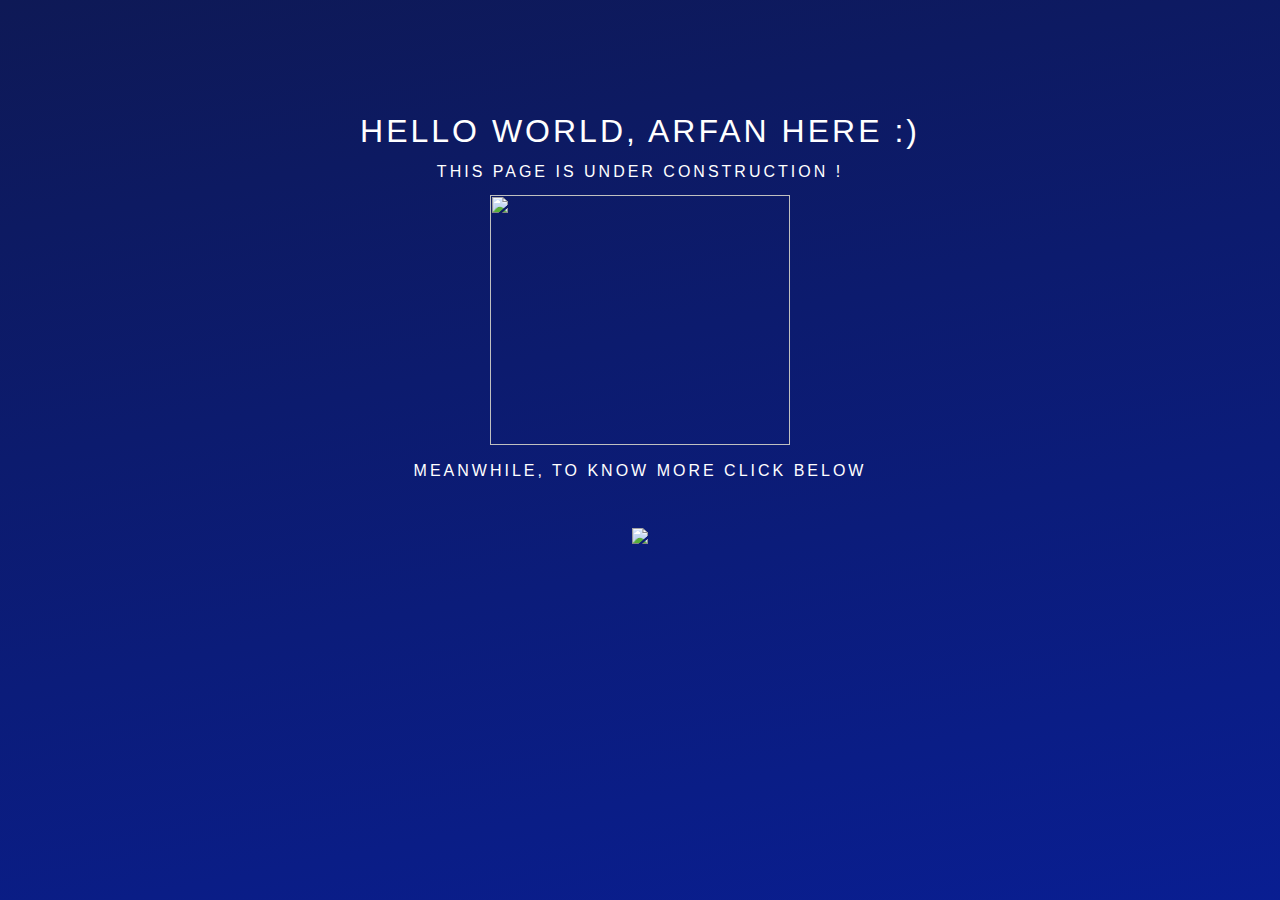
==== index.html @ c42c005f "Changed instagram logo" ====
<!DOCTYPE html>
<html>
<head>
	<title>About me</title>

	<style type="text/css">
	body{	

	background: linear-gradient(349deg, #0027ff, #0e1956);
	background-size: 400% 400%;
	-webkit-animation: AnimationName 30s ease infinite;
	-moz-animation: AnimationName 30s ease infinite;
	animation: AnimationName 30s ease infinite;

	@-webkit-keyframes AnimationName {
	    0%{background-position:0% 84%}
	    50%{background-position:100% 17%}
	    100%{background-position:0% 84%}
	}
	@-moz-keyframes AnimationName {
	    0%{background-position:0% 84%}
	    50%{background-position:100% 17%}
	    100%{background-position:0% 84%}
	}
	@keyframes AnimationName{
	    0%{background-position:0% 84%}
	    50%{background-position:100% 17%}
	    100%{background-position:0% 84%}
	}	
	}

	#h1{
    font-family: 'Open Sans', Arial, Helvetica Neue, sans-serif;
    width: 100%;
    
    text-transform: uppercase;
    line-height: 0.8;
    letter-spacing: 3px;
    font-weight: 300;
    color: white;
	}

	#floating-button {
    width: 55px;
    height: 55px;
    border-radius: 60%;
    cursor: pointer;
    box-shadow: 0px 2px 5px #666;
    z-index: 1;
	}	

	.img1{
		width: 30px;
		height: 30px;
	}
	</style>	

</head>
<body >

<body>
<br><br><br><br><br>	
<h1 align="center" id="h1"> Hello World, Arfan here :)</h1>
<p align="center" id="h1"> This page is under construction ! </p>
<p align="center"><img src="https://clipartstation.com/wp-content/uploads/2017/11/baustelle-clipart-1.png" height="250px" width="300px"></p>

<p align="center" id="h1"> Meanwhile, to know more click below</p>
<br>
<p align="center" ><a href="https://www.instagram.com/shaikharfan98/" ><img src="https://banner2.kisspng.com/20180711/eyw/kisspng-logo-royalty-free-instagram-clip-art-the-rolling-stones-logo-transparent-5b45cf621e8b80.3749968415313017301251.jpg" ></a></p>

</body>
</html>
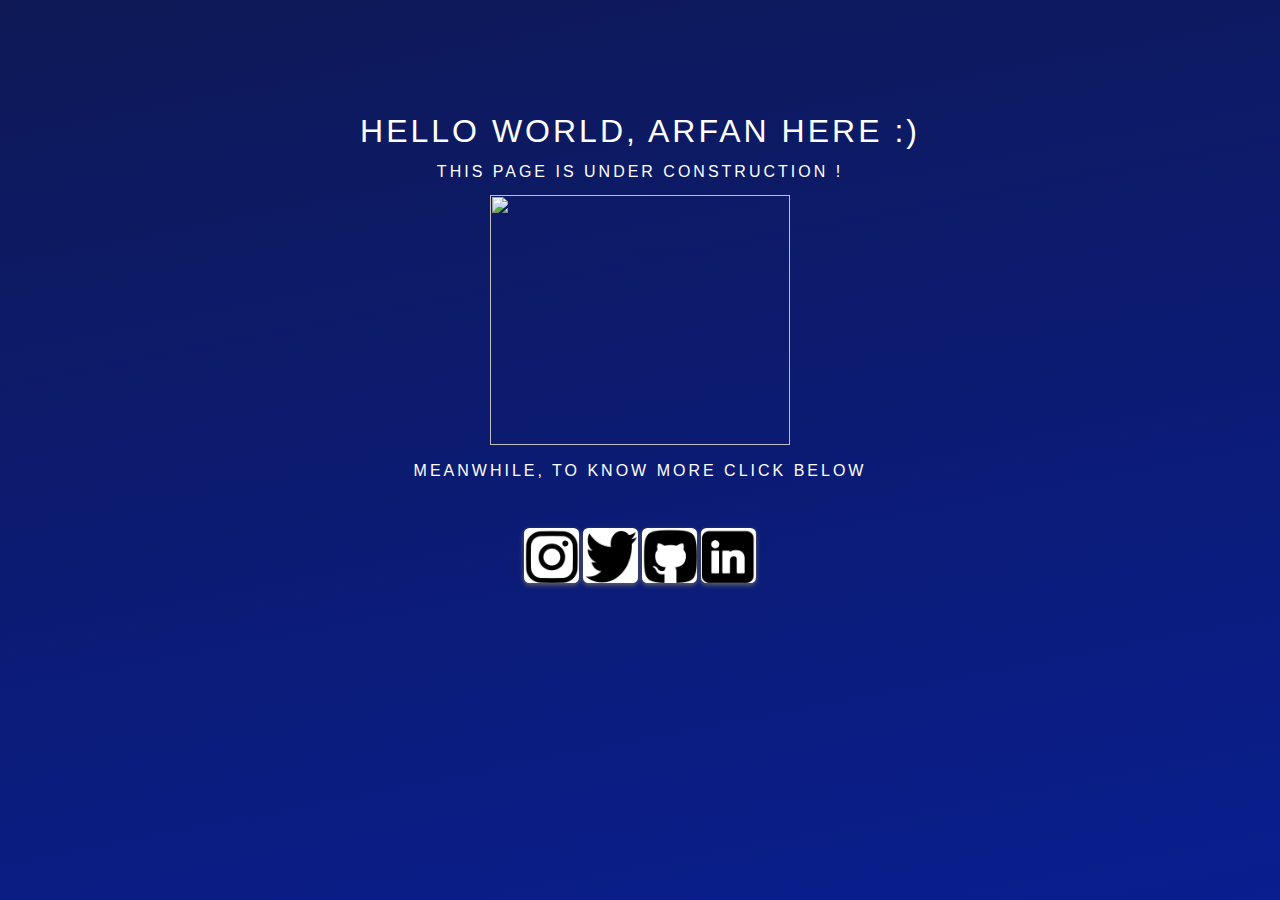
==== commit 2340050c: "Social Handles Updated" ====
--- a/index.html
+++ b/index.html
@@ -8,21 +8,21 @@
 
 	background: linear-gradient(349deg, #0027ff, #0e1956);
 	background-size: 400% 400%;
-	-webkit-animation: AnimationName 30s ease infinite;
-	-moz-animation: AnimationName 30s ease infinite;
-	animation: AnimationName 30s ease infinite;
+	-webkit-animation: Animationclass 30s ease infinite;
+	-moz-animation: Animationclass 30s ease infinite;
+	animation: Animationclass 30s ease infinite;
 
-	@-webkit-keyframes AnimationName {
+	@-webkit-keyframes Animationclass {
 	    0%{background-position:0% 84%}
 	    50%{background-position:100% 17%}
 	    100%{background-position:0% 84%}
 	}
-	@-moz-keyframes AnimationName {
+	@-moz-keyframes Animationclass {
 	    0%{background-position:0% 84%}
 	    50%{background-position:100% 17%}
 	    100%{background-position:0% 84%}
 	}
-	@keyframes AnimationName{
+	@keyframes Animationclass{
 	    0%{background-position:0% 84%}
 	    50%{background-position:100% 17%}
 	    100%{background-position:0% 84%}
@@ -43,16 +43,26 @@
 	#floating-button {
     width: 55px;
     height: 55px;
-    border-radius: 60%;
+    border-radius: 10%;
     cursor: pointer;
     box-shadow: 0px 2px 5px #666;
     z-index: 1;
+    background-color: white;
 	}	
 
+	.logo1,.logo2:hover{
+		color: black;
+	}
+
+
 	.img1{
-		width: 30px;
-		height: 30px;
+		width: 10px;
+		height: 10px;
+		border-radius: 60%;
 	}
+
+
+
 	</style>	
 
 </head>
@@ -64,9 +74,18 @@
 <p align="center" id="h1"> This page is under construction ! </p>
 <p align="center"><img src="https://clipartstation.com/wp-content/uploads/2017/11/baustelle-clipart-1.png" height="250px" width="300px"></p>
 
+
 <p align="center" id="h1"> Meanwhile, to know more click below</p>
 <br>
-<p align="center" ><a href="https://www.instagram.com/shaikharfan98/" ><img src="https://banner2.kisspng.com/20180711/eyw/kisspng-logo-royalty-free-instagram-clip-art-the-rolling-stones-logo-transparent-5b45cf621e8b80.3749968415313017301251.jpg" ></a></p>
+<p align="center" ><a href="https://www.instagram.com/shaikharfan98/" ><img id="floating-button" class="logo1" src="icons/1.png" ></a>
+<a href="https://www.twitter.com/shaikharfan7/" ><img id="floating-button" class="logo2" src="icons/2.png" ></a>
+<a href="https://www.github.com/shaikharfan7/" ><img id="floating-button" class="logo3" src="icons/3.png" ></a>
+<a href="https://www.linkedin.com/in/shaikharfan7/" ><img id="floating-button" class="logo4"   src="icons/4.png" ></a>
+
+
+
+
+</p>
 
 </body>
 </html>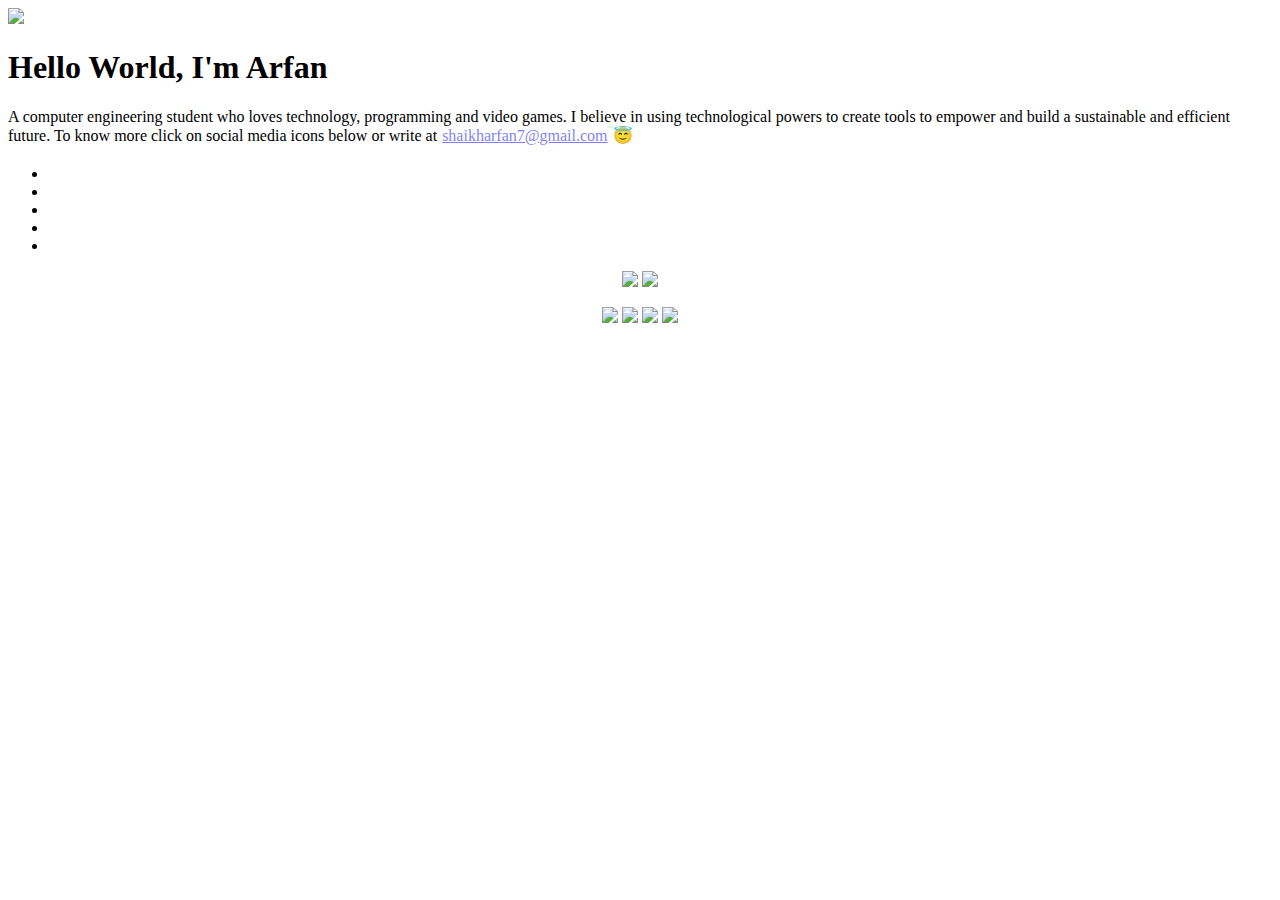
==== commit 8401dee8: "Added new contents and formatted page elements" ====
--- a/index.html
+++ b/index.html
@@ -1,91 +1,68 @@
 <!DOCTYPE html>
-<html>
+<html lang="en">
 <head>
-	<title>About me</title>
+	<meta charset="utf-8">
+  <title>About Arfan</title>
+  <meta name="description" content="All about Arfan Shaikh">
+  <meta name="author" content="Arfan Shaikh" />
+  <meta name="viewport" content="width=device-width, initial-scale=1.0, minimum-scale=1.0, maximum-scale=1.0, user-scalable=no">
+  <link rel="icon" href="icons/icon-computer.svg" type="image/icon type">
+  <link rel="stylesheet" type="text/css" href="index.css">
+</head>
 
-	<style type="text/css">
-	body{	
+<body onload="ref()">
 
-	background: linear-gradient(349deg, #0027ff, #0e1956);
-	background-size: 400% 400%;
-	-webkit-animation: Animationclass 30s ease infinite;
-	-moz-animation: Animationclass 30s ease infinite;
-	animation: Animationclass 30s ease infinite;
+<script type="text/javascript">
+  if(screen.width<=699){
+    document.location = "mobile.html";
+  }
 
-	@-webkit-keyframes Animationclass {
-	    0%{background-position:0% 84%}
-	    50%{background-position:100% 17%}
-	    100%{background-position:0% 84%}
-	}
-	@-moz-keyframes Animationclass {
-	    0%{background-position:0% 84%}
-	    50%{background-position:100% 17%}
-	    100%{background-position:0% 84%}
-	}
-	@keyframes Animationclass{
-	    0%{background-position:0% 84%}
-	    50%{background-position:100% 17%}
-	    100%{background-position:0% 84%}
-	}	
-	}
+</script>
 
-	#h1{
-    font-family: 'Open Sans', Arial, Helvetica Neue, sans-serif;
-    width: 100%;
-    
-    text-transform: uppercase;
-    line-height: 0.8;
-    letter-spacing: 3px;
-    font-weight: 300;
-    color: white;
-	}
+<div id="particles-js"></div>
+  
 
-	#floating-button {
-    width: 55px;
-    height: 55px;
-    border-radius: 10%;
-    cursor: pointer;
-    box-shadow: 0px 2px 5px #666;
-    z-index: 1;
-    background-color: white;
-	}	
+<script src="particles.js"></script>
+<script src="app.js"></script>
 
-	.logo1,.logo2:hover{
-		color: black;
-	}
+<div class="panel" style="display: block;">
+  
+
+<img src="img/mug.jpg" id="mug"></img>
+
+<h1 id="htext">Hello World, I'm Arfan </h1>
+<p id="paratext">A computer engineering student who loves technology, programming and video games. I believe in using technological powers to create tools to empower and build a sustainable and efficient future. To know more click on social media icons below or write at <a style="background-color: white; opacity: 0.5; border-radius:3px; padding-left: 1px; padding-right: 1px;" href="mailto:shaikharfan7@gmail.com?">shaikharfan7@gmail.com</a>  &#x1F607;</p>
 
 
-	.img1{
-		width: 10px;
-		height: 10px;
-		border-radius: 60%;
-	}
+<div id="infocontainer">
+    
+<h2 id="h2text"><script type="text/javascript" src="listcontrol.js"></script></h2>
+  <ul id="list">
+  <li id="ele1"></li>
+  <li id="ele2"></li>
+  <li id="ele3"></li>
+  <li id="ele4"></li>
+  <li id="ele5"></li>
+
+</ul>
+</div>
+    
+
+<p align="center" id="nav">
+<a onclick="onClickLeft()"><img src="icons/arrow_left.png" id="floating-button1" name="btnn"></a>
+<a onclick="onClickRight()"><img src="icons/arrow_right.png" id="floating-button1" name="btnn"></a>
+</p>    
 
 
-
-	</style>	
-
-</head>
-<body >
-
-<body>
-<br><br><br><br><br>	
-<h1 align="center" id="h1"> Hello World, Arfan here :)</h1>
-<p align="center" id="h1"> This page is under construction ! </p>
-<p align="center"><img src="https://clipartstation.com/wp-content/uploads/2017/11/baustelle-clipart-1.png" height="250px" width="300px"></p>
+  <p align="center" id="social">
+    <a href="https://www.linkedin.com/in/shaikharfan7/" target="_blank"><img src="icons/linkedin.png" id="floating-button" name="btnn"></a> 
+    <a href="https://www.github.com/shaikharfan7/" target="_blank"><img src="icons/github.png" id="floating-button"></a>
+    <a href="https://www.twitter.com/shaikharfan7/" target="_blank"><img src="icons/twitter.png" id="floating-button"></a>
+    <a href="https://www.instagram.com/shaikharfan98" target="_blank"><img src="icons/instagram.png" id="floating-button"></a>
+      
+  </p>
+</div>
 
 
-<p align="center" id="h1"> Meanwhile, to know more click below</p>
-<br>
-<p align="center" ><a href="https://www.instagram.com/shaikharfan98/" ><img id="floating-button" class="logo1" src="icons/1.png" ></a>
-<a href="https://www.twitter.com/shaikharfan7/" ><img id="floating-button" class="logo2" src="icons/2.png" ></a>
-<a href="https://www.github.com/shaikharfan7/" ><img id="floating-button" class="logo3" src="icons/3.png" ></a>
-<a href="https://www.linkedin.com/in/shaikharfan7/" ><img id="floating-button" class="logo4"   src="icons/4.png" ></a>
-
-
-
-
-</p>
-
 </body>
-</html>+</html> 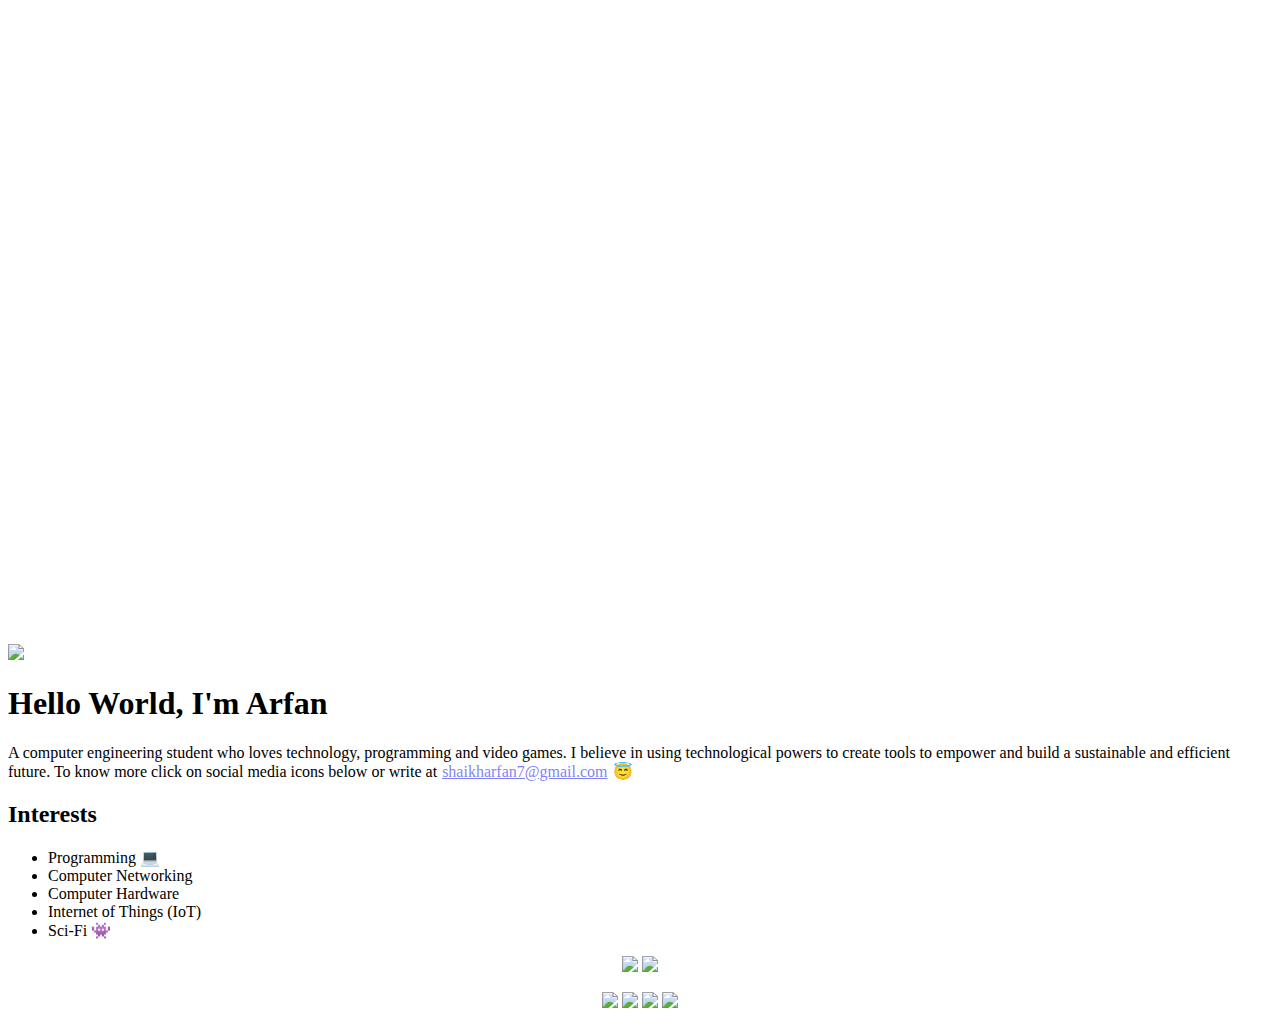
==== commit b80494c5: "Updated content and formatted elements" ====
--- a/index.html
+++ b/index.html
@@ -22,8 +22,8 @@
 <div id="particles-js"></div>
   
 
-<script src="particles.js"></script>
-<script src="app.js"></script>
+<script src="js/particles.js"></script>
+<script src="js/app.js"></script>
 
 <div class="panel" style="display: block;">
   
@@ -36,7 +36,7 @@
 
 <div id="infocontainer">
     
-<h2 id="h2text"><script type="text/javascript" src="listcontrol.js"></script></h2>
+<h2 id="h2text"><script type="text/javascript" src="js/listcontrol.js"></script></h2>
   <ul id="list">
   <li id="ele1"></li>
   <li id="ele2"></li>
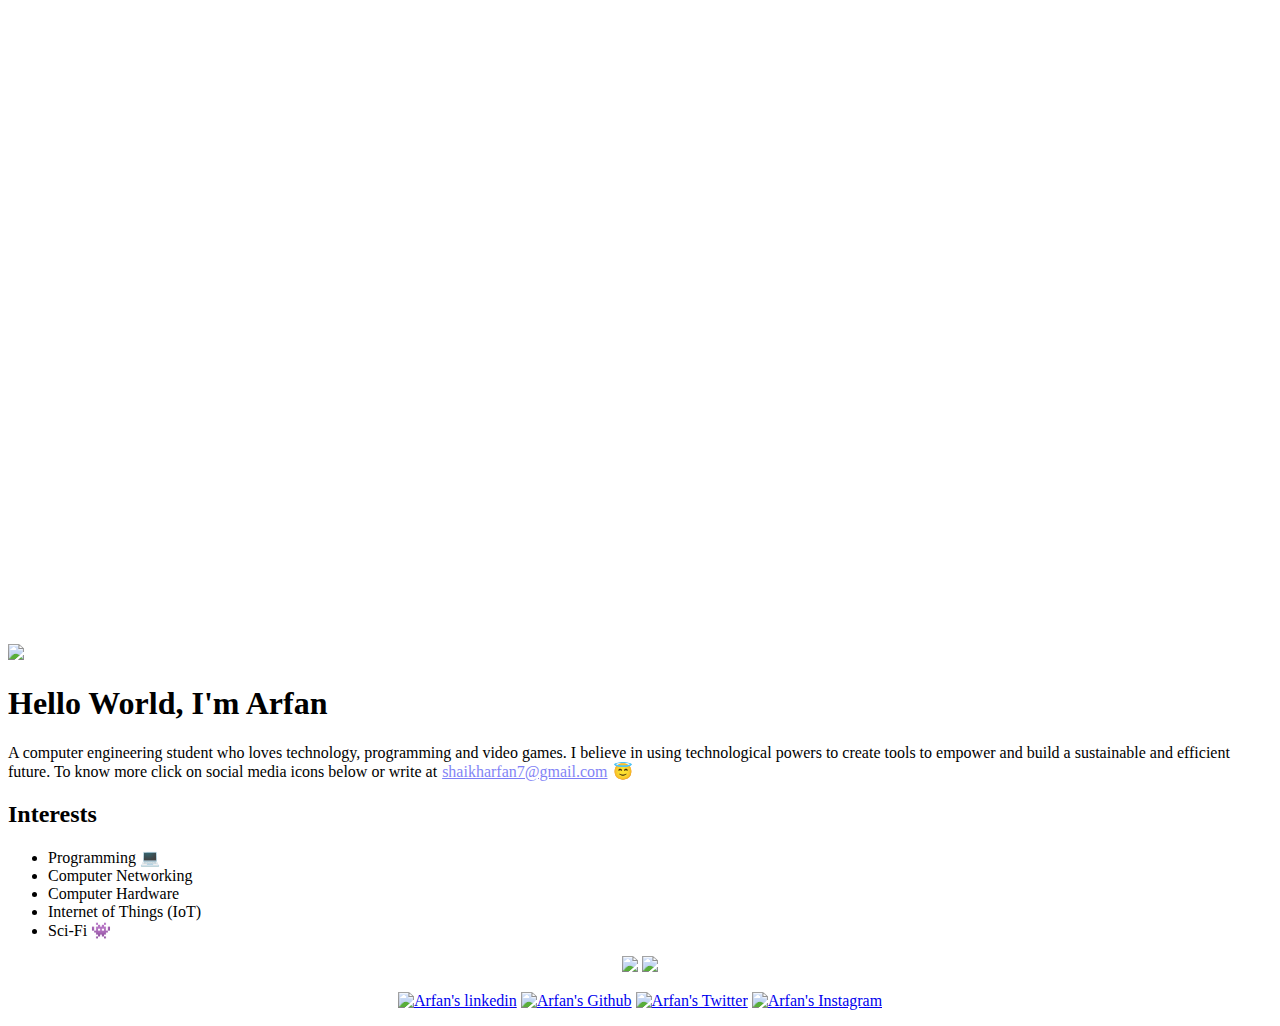
==== commit d452aed6: "Minor tweaks" ====
--- a/index.html
+++ b/index.html
@@ -13,7 +13,7 @@
 <body onload="ref()">
 
 <script type="text/javascript">
-  if(screen.width<=699){
+  if(screen.width<=799){
     document.location = "mobile.html";
   }
 
@@ -55,10 +55,10 @@
 
 
   <p align="center" id="social">
-    <a href="https://www.linkedin.com/in/shaikharfan7/" target="_blank"><img src="icons/linkedin.png" id="floating-button" name="btnn"></a> 
-    <a href="https://www.github.com/shaikharfan7/" target="_blank"><img src="icons/github.png" id="floating-button"></a>
-    <a href="https://www.twitter.com/shaikharfan7/" target="_blank"><img src="icons/twitter.png" id="floating-button"></a>
-    <a href="https://www.instagram.com/shaikharfan98" target="_blank"><img src="icons/instagram.png" id="floating-button"></a>
+    <a href="https://www.linkedin.com/in/shaikharfan7/" target="_blank"><img src="icons/linkedin.png" alt="Arfan's linkedin" id="floating-button" name="btnn"></a> 
+    <a href="https://www.github.com/shaikharfan7/" target="_blank"><img src="icons/github.png" alt="Arfan's Github"  id="floating-button"></a>
+    <a href="https://www.twitter.com/shaikharfan7/" target="_blank"><img src="icons/twitter.png" alt="Arfan's Twitter"  id="floating-button"></a>
+    <a href="https://www.instagram.com/shaikharfan98" target="_blank"><img src="icons/instagram.png" alt="Arfan's Instagram"  id="floating-button"></a>
       
   </p>
 </div>
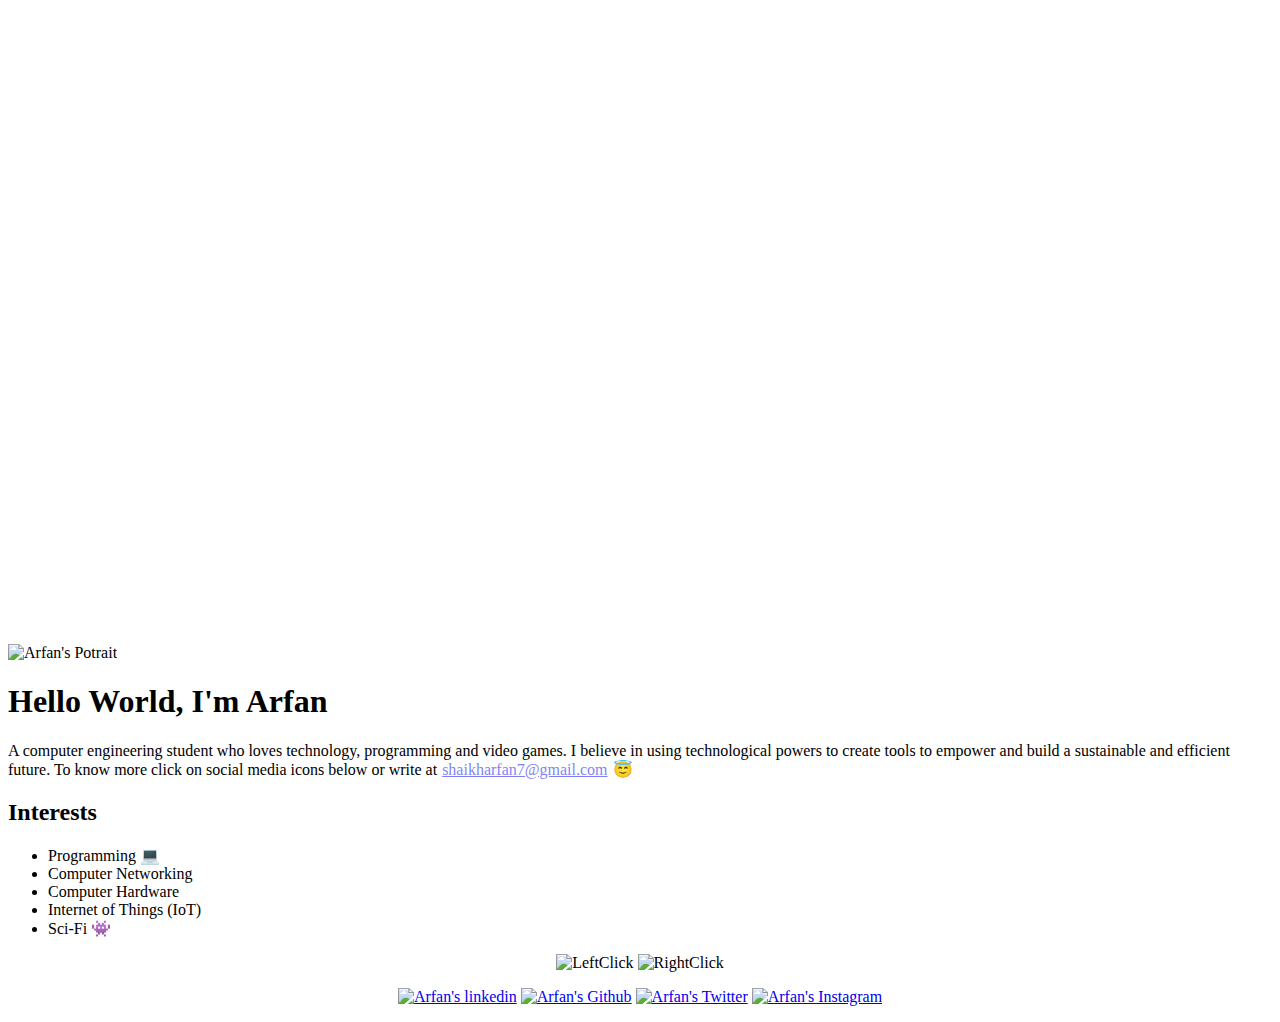
==== commit d8eca1fc: "Minor tweaks" ====
--- a/index.html
+++ b/index.html
@@ -3,7 +3,7 @@
 <head>
 	<meta charset="utf-8">
   <title>About Arfan</title>
-  <meta name="description" content="All about Arfan Shaikh">
+  <meta name="description" content="Arfan Shaikh - This webpage contains my interests particularly in the field of programming">
   <meta name="author" content="Arfan Shaikh" />
   <meta name="viewport" content="width=device-width, initial-scale=1.0, minimum-scale=1.0, maximum-scale=1.0, user-scalable=no">
   <link rel="icon" href="icons/icon-computer.svg" type="image/icon type">
@@ -28,7 +28,7 @@
 <div class="panel" style="display: block;">
   
 
-<img src="img/mug.jpg" id="mug"></img>
+<img src="img/mug.jpg" alt="Arfan's Potrait" id="mug"></img>
 
 <h1 id="htext">Hello World, I'm Arfan </h1>
 <p id="paratext">A computer engineering student who loves technology, programming and video games. I believe in using technological powers to create tools to empower and build a sustainable and efficient future. To know more click on social media icons below or write at <a style="background-color: white; opacity: 0.5; border-radius:3px; padding-left: 1px; padding-right: 1px;" href="mailto:shaikharfan7@gmail.com?">shaikharfan7@gmail.com</a>  &#x1F607;</p>
@@ -49,8 +49,8 @@
     
 
 <p align="center" id="nav">
-<a onclick="onClickLeft()"><img src="icons/arrow_left.png" id="floating-button1" name="btnn"></a>
-<a onclick="onClickRight()"><img src="icons/arrow_right.png" id="floating-button1" name="btnn"></a>
+<a onclick="onClickLeft()"><img src="icons/arrow_left.png" id="floating-button1" alt="LeftClick" name="btnn"></a>
+<a onclick="onClickRight()"><img src="icons/arrow_right.png" id="floating-button1" alt="RightClick" name="btnn"></a>
 </p>    
 
 
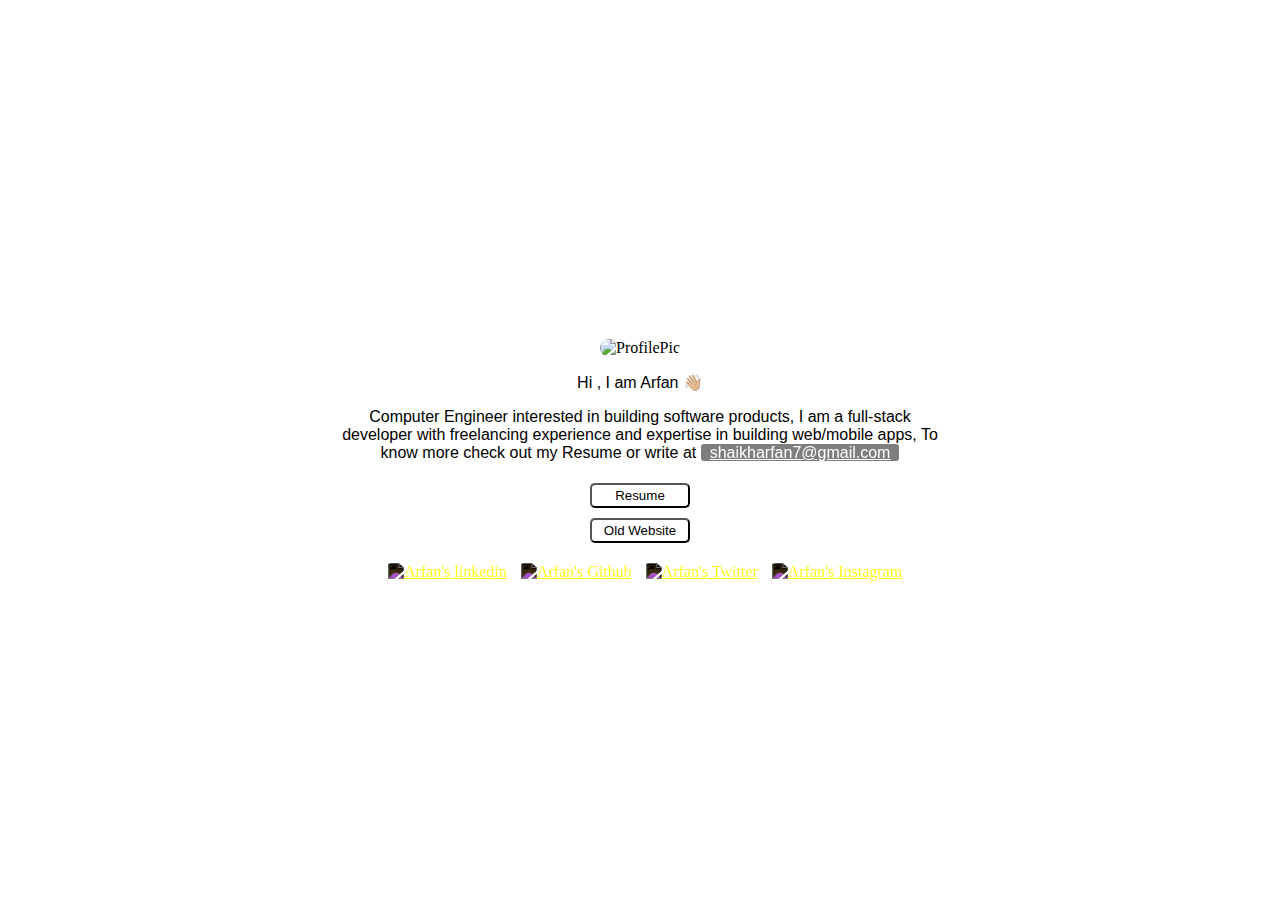
==== commit 97397df6: "Redesigned Webiste With Minimal elements" ====
--- a/index.html
+++ b/index.html
@@ -1,68 +1,61 @@
-<!DOCTYPE html>
-<html lang="en">
-<head>
-	<meta charset="utf-8">
-  <title>About Arfan</title>
-  <meta name="description" content="Arfan Shaikh - This webpage contains my interests particularly in the field of programming">
-  <meta name="author" content="Arfan Shaikh" />
-  <meta name="viewport" content="width=device-width, initial-scale=1.0, minimum-scale=1.0, maximum-scale=1.0, user-scalable=no">
-  <link rel="icon" href="icons/icon-computer.svg" type="image/icon type">
-  <link rel="stylesheet" type="text/css" href="index.css">
-</head>
-
-<body onload="ref()">
-
-<script type="text/javascript">
-  if(screen.width<=799){
-    document.location = "mobile.html";
-  }
-
-</script>
-
-<div id="particles-js"></div>
-  
-
-<script src="js/particles.js"></script>
-<script src="js/app.js"></script>
-
-<div class="panel" style="display: block;">
-  
-
-<img src="img/mug.jpg" alt="Arfan's Potrait" id="mug"></img>
-
-<h1 id="htext">Hello World, I'm Arfan </h1>
-<p id="paratext">A computer engineering student who loves technology, programming and video games. I believe in using technological powers to create tools to empower and build a sustainable and efficient future. To know more click on social media icons below or write at <a style="background-color: white; opacity: 0.5; border-radius:3px; padding-left: 1px; padding-right: 1px;" href="mailto:shaikharfan7@gmail.com?">shaikharfan7@gmail.com</a>  &#x1F607;</p>
-
-
-<div id="infocontainer">
-    
-<h2 id="h2text"><script type="text/javascript" src="js/listcontrol.js"></script></h2>
-  <ul id="list">
-  <li id="ele1"></li>
-  <li id="ele2"></li>
-  <li id="ele3"></li>
-  <li id="ele4"></li>
-  <li id="ele5"></li>
-
-</ul>
-</div>
-    
-
-<p align="center" id="nav">
-<a onclick="onClickLeft()"><img src="icons/arrow_left.png" id="floating-button1" alt="LeftClick" name="btnn"></a>
-<a onclick="onClickRight()"><img src="icons/arrow_right.png" id="floating-button1" alt="RightClick" name="btnn"></a>
-</p>    
-
-
-  <p align="center" id="social">
-    <a href="https://www.linkedin.com/in/shaikharfan7/" target="_blank"><img src="icons/linkedin.png" alt="Arfan's linkedin" id="floating-button" name="btnn"></a> 
-    <a href="https://www.github.com/shaikharfan7/" target="_blank"><img src="icons/github.png" alt="Arfan's Github"  id="floating-button"></a>
-    <a href="https://www.twitter.com/shaikharfan7/" target="_blank"><img src="icons/twitter.png" alt="Arfan's Twitter"  id="floating-button"></a>
-    <a href="https://www.instagram.com/shaikharfan98" target="_blank"><img src="icons/instagram.png" alt="Arfan's Instagram"  id="floating-button"></a>
-      
-  </p>
-</div>
-
-
-</body>
-</html> +<!DOCTYPE html>
+<html lang="en">
+<head>
+    <meta charset="utf-8">
+    <title>About Arfan</title>
+    <meta name="description" content="Arfan Shaikh - This webpage contains my interests particularly in the field of programming">
+    <meta name="author" content="Arfan Shaikh" />
+    <meta name="viewport" content="width=device-width, initial-scale=1.0, minimum-scale=1.0, maximum-scale=1.0, user-scalable=no">
+    <link rel="icon" href="icons/icon-computer.svg" type="image/icon type">
+    <link rel="stylesheet" type="text/css" href="index.css">
+  </head>
+<body>
+
+    <script>
+        function loadOldWebsite(){
+            window.open('./indexold.html')
+        }
+    
+        function openResume(){
+            window.open('https://drive.google.com/file/d/1eRpS4_iUMiLWZBlPVorNfa_epJS9M7vQ/view?usp=sharing')
+        }
+
+        if(screen.width<=321){
+           window.alert("Not optimised for this screen size, website may not be viewed as intended, kindly visit with a device with larger display for a better experience.")
+        }
+
+        
+
+    </script>
+
+    <div id="maincard" align="center">
+        <img src="./img/mug.jpg" id="ProfilePic" alt="ProfilePic"/>
+        <div id="message">
+            <p>Hi , I am Arfan 👋🏼</p>
+            <p id="subMsg">Computer Engineer interested in building software products, I am a full-stack developer with freelancing experience and expertise in building web/mobile apps, To know more check out my Resume or write at <a style="background-color: black; color: white; opacity: 0.5; border-radius:3px; padding-left: 9px; padding-right: 9px;" href="mailto:shaikharfan7@gmail.com?">shaikharfan7@gmail.com</a></p>
+        </div>
+
+        <div id="resumeoldsitebuttons">
+
+            <button id="resumeButton" onclick="openResume()">Resume</button>
+            
+            <br>
+
+            <button id="websiteButton" onclick="loadOldWebsite()">Old Website</button>
+
+        </div>
+
+
+        <div align="center" id="socials">
+
+            <a href="https://www.linkedin.com/in/shaikharfan7/" target="_blank"><img src="icons/linkedin.png" alt="Arfan's linkedin" id="floating-button" name="btnn"></a> 
+            <a href="https://www.github.com/shaikharfan7/" target="_blank"><img src="icons/github.png" alt="Arfan's Github"  id="floating-button"></a>
+            <a href="https://www.twitter.com/shaikharfan7/" target="_blank"><img src="icons/twitter.png" alt="Arfan's Twitter"  id="floating-button"></a>
+            <a href="https://www.instagram.com/shaikharfan98" target="_blank"><img src="icons/instagram.png" alt="Arfan's Instagram"  id="floating-button"></a>
+           
+        </div>
+
+    </div>
+
+</body>
+</html>--- a/index.css
+++ b/index.css
@@ -0,0 +1,79 @@
+
+#maincard{
+    align-items: center;
+    padding: 15px;
+    position: absolute;
+    margin-top: 10px;
+    top: 50%;
+    left: 50%;
+    -ms-transform: translateX(-50%) translateY(-50%);
+    -webkit-transform: translate(-50%,-50%);
+    transform: translate(-50%,-50%);
+    
+}
+
+#ProfilePic{
+    height:200px;
+    width:160px;
+    border-radius: 10px;
+}
+
+#message{
+    text-align: center;
+    font-family: Monaco, Helvetica, sans-serif;
+}
+
+
+
+
+#socials{
+    margin-top: 15px;
+}
+
+
+  
+  #floating-button {
+
+    width: 40px;
+    height: 40px;
+    border-radius: 10%;
+    cursor: pointer;
+    z-index: 1;
+    padding-left: 10px;
+    -webkit-filter: invert(100%); /* Safari/Chrome */
+    filter: invert(100%);
+  
+  }
+
+  #floating-button:hover{
+    transform: scale(1.5);
+}
+
+.floating-button:active{
+    -webkit-transform:scale(0.9); 
+    -moz-transform:scale(0.9); 
+    -ms-transform:scale(0.9); 
+    -o-transform:scale(0.9); 
+    transform:scale(0.9); 
+    -webkit-box-shadow:0px 0px 20px #FFF; 
+    -moz-box-shadow:0px 0px 20px #FFF; 
+    -o-box-shadow:0px 0px 20px #FFF; 
+    box-shadow:0px 0px 20px #FFF; 
+}
+
+#resumeButton, #websiteButton{
+    width: 100px;
+    height: 25px;
+    margin: 5px;
+    color: black;
+    background-color: white;
+    border-radius: 5px;
+}
+
+#resumeButton:hover, #websiteButton:hover{
+    margin: 5px;
+    color: white;
+    background-color: black;
+    border-radius: 5px;
+    transform: scale(1);
+}